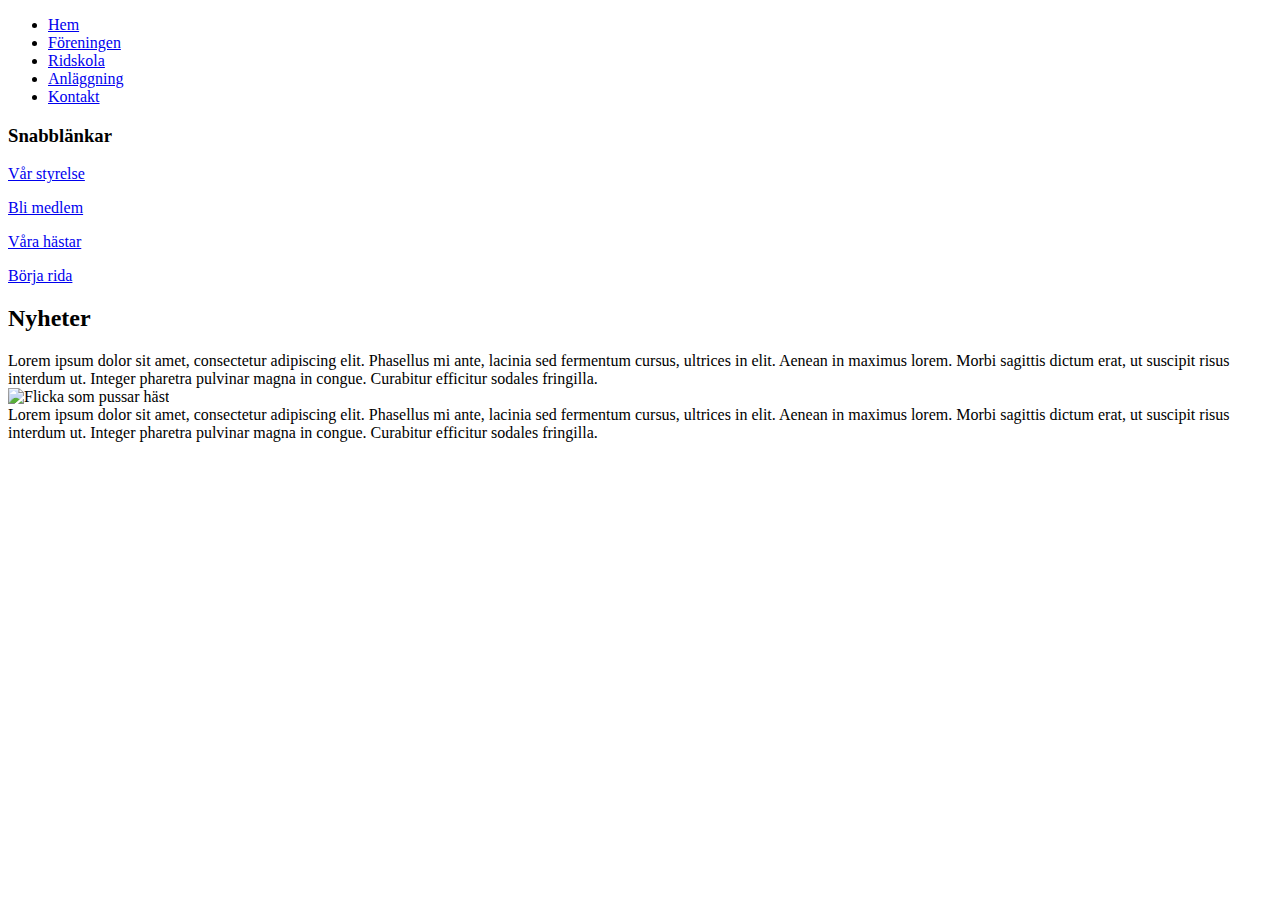
==== index.html @ b4eed36e "Added" ====
<!DOCTYPE html>
<html lang="en">

<head>
    <meta charset="UTF-8">
    <meta http-equiv="X-UA-Compatible" content="IE=edge">
    <meta name="viewport" content="width=device-width, initial-scale=1.0">
    <title>Fryele Stallklubb</title>
    <link rel="stylesheet" href="css/main.css">
</head>

<body>
    <header>
        <nav class="navbar">
            <div class="navbar-links">
                <ul>
                    <li><a href="/index.html">Hem</a></li>
                    <li><a href="/pages/förening.html">Föreningen</a></li>
                    <li><a href="/pages/ridskola.html">Ridskola</a></li>
                    <li><a href="/pages/anläggning.html">Anläggning</a></li>
                    <li><a href="/pages/kontakt.html">Kontakt</a></li>
                </ul>
            </div>
        </nav>
    </header>

    <div class="flex-container">
        <div class="leftMenu">
            <h3>Snabblänkar</h3>
            <p><a class="styrelse" href="/pages/styrelse.html">Vår styrelse</a></p>
            <p><a class="medlemskap" href="/pages/medlemskap.html">Bli medlem</a></p>
            <p><a class="medlemskap" href="/pages/hästar.html">Våra hästar</a></p>
            <p><a class="medlemskap" href="/pages/rida.html">Börja rida</a></p>
        </div>
        <div class="main">
            <h2>Nyheter</h2>
            <t>Lorem ipsum dolor sit amet, consectetur adipiscing elit. Phasellus mi ante, lacinia sed fermentum cursus,
                ultrices in elit. Aenean in maximus lorem. Morbi sagittis dictum erat, ut suscipit risus interdum ut.
                Integer pharetra pulvinar magna in congue. Curabitur efficitur sodales fringilla.</t><br>
            <img src="/images/flicka _som_pussar_hast.jpg" alt="Flicka som pussar häst" width="400" height="300"><br>
            <t>Lorem ipsum dolor sit amet, consectetur adipiscing elit. Phasellus mi ante, lacinia sed fermentum cursus,
                ultrices in elit. Aenean in maximus lorem. Morbi sagittis dictum erat, ut suscipit risus interdum ut.
                Integer pharetra pulvinar magna in congue. Curabitur efficitur sodales fringilla.</t>
        </div>
    </div>
    
</body>

</html>
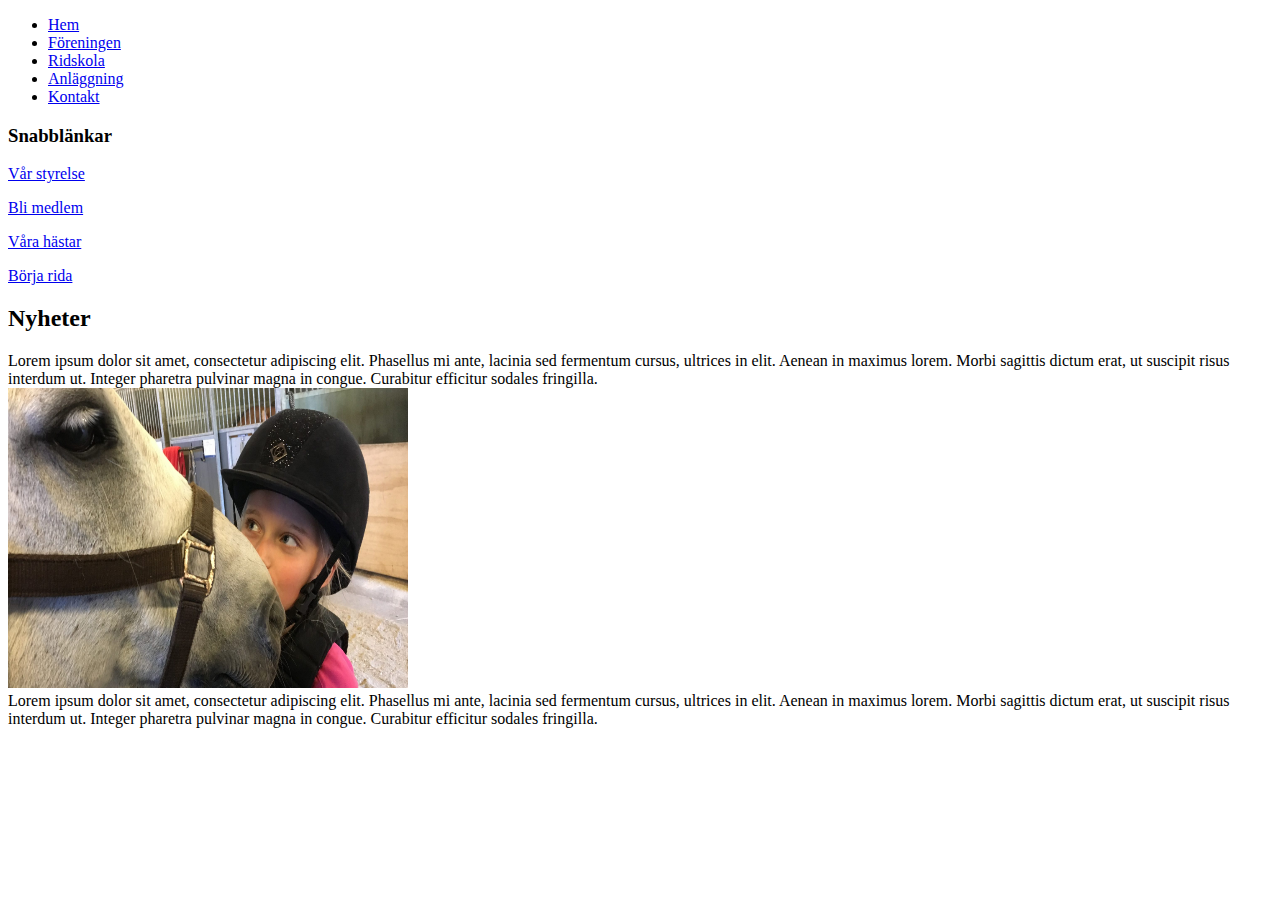
==== commit 496f859c: "Merge pull request #11 from Sleepy-Koala/content" ====
--- a/index.html
+++ b/index.html
@@ -14,11 +14,11 @@
         <nav class="navbar">
             <div class="navbar-links">
                 <ul>
-                    <li><a href="/index.html">Hem</a></li>
-                    <li><a href="/pages/förening.html">Föreningen</a></li>
-                    <li><a href="/pages/ridskola.html">Ridskola</a></li>
-                    <li><a href="/pages/anläggning.html">Anläggning</a></li>
-                    <li><a href="/pages/kontakt.html">Kontakt</a></li>
+                    <li><a href="index.html">Hem</a></li>
+                    <li><a href="pages/förening.html">Föreningen</a></li>
+                    <li><a href="pages/ridskola.html">Ridskola</a></li>
+                    <li><a href="pages/anläggning.html">Anläggning</a></li>
+                    <li><a href="pages/kontakt.html">Kontakt</a></li>
                 </ul>
             </div>
         </nav>
@@ -37,7 +37,7 @@
             <t>Lorem ipsum dolor sit amet, consectetur adipiscing elit. Phasellus mi ante, lacinia sed fermentum cursus,
                 ultrices in elit. Aenean in maximus lorem. Morbi sagittis dictum erat, ut suscipit risus interdum ut.
                 Integer pharetra pulvinar magna in congue. Curabitur efficitur sodales fringilla.</t><br>
-            <img src="/images/flicka _som_pussar_hast.jpg" alt="Flicka som pussar häst" width="400" height="300"><br>
+            <img src="/images/flickaSomPussarHast.jpg" alt="Flicka som pussar häst" width="400" height="300"><br>
             <t>Lorem ipsum dolor sit amet, consectetur adipiscing elit. Phasellus mi ante, lacinia sed fermentum cursus,
                 ultrices in elit. Aenean in maximus lorem. Morbi sagittis dictum erat, ut suscipit risus interdum ut.
                 Integer pharetra pulvinar magna in congue. Curabitur efficitur sodales fringilla.</t>
